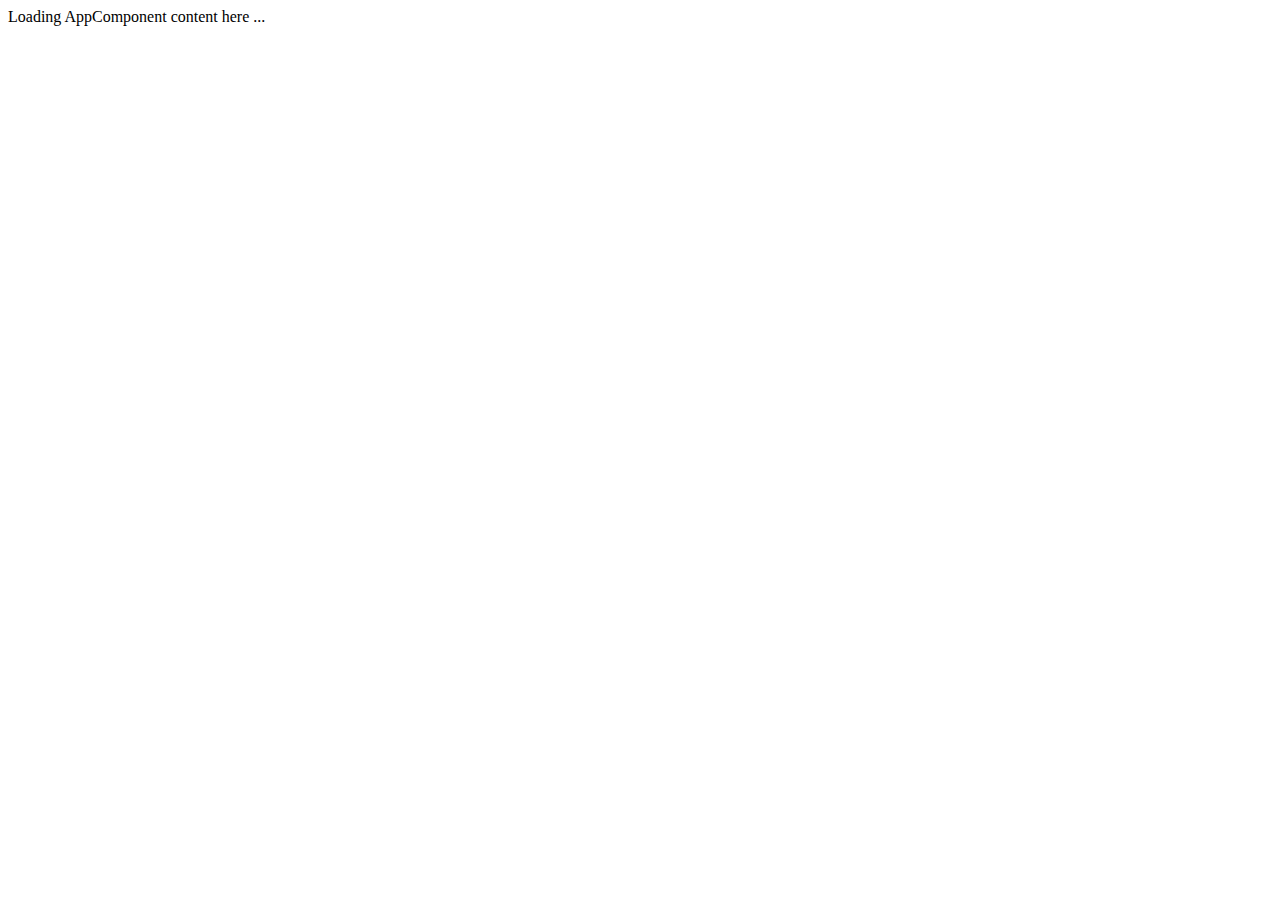
==== src/index.html @ dccfcd35 "init" ====
<!DOCTYPE html>
<html>
  <head>
    <title>Angular QuickStart</title>
    <base href="/">
    <meta charset="UTF-8">
    <meta name="viewport" content="width=device-width, initial-scale=1">
    <link rel="stylesheet" href="styles.css">

    <!-- Polyfill(s) for older browsers -->
    <script src="node_modules/core-js/client/shim.min.js"></script>

    <script src="node_modules/zone.js/dist/zone.js"></script>
    <script src="node_modules/systemjs/dist/system.src.js"></script>

    <script src="systemjs.config.js"></script>
    <script>
      System.import('main.js').catch(function(err){ console.error(err); });
    </script>
  </head>

  <body>
    <my-app>Loading AppComponent content here ...</my-app>
  </body>
</html>
---- src/styles.css ----
h1 {
  color: #369;
  font-family: Arial, Helvetica, sans-serif;
  font-size: 250%;
}
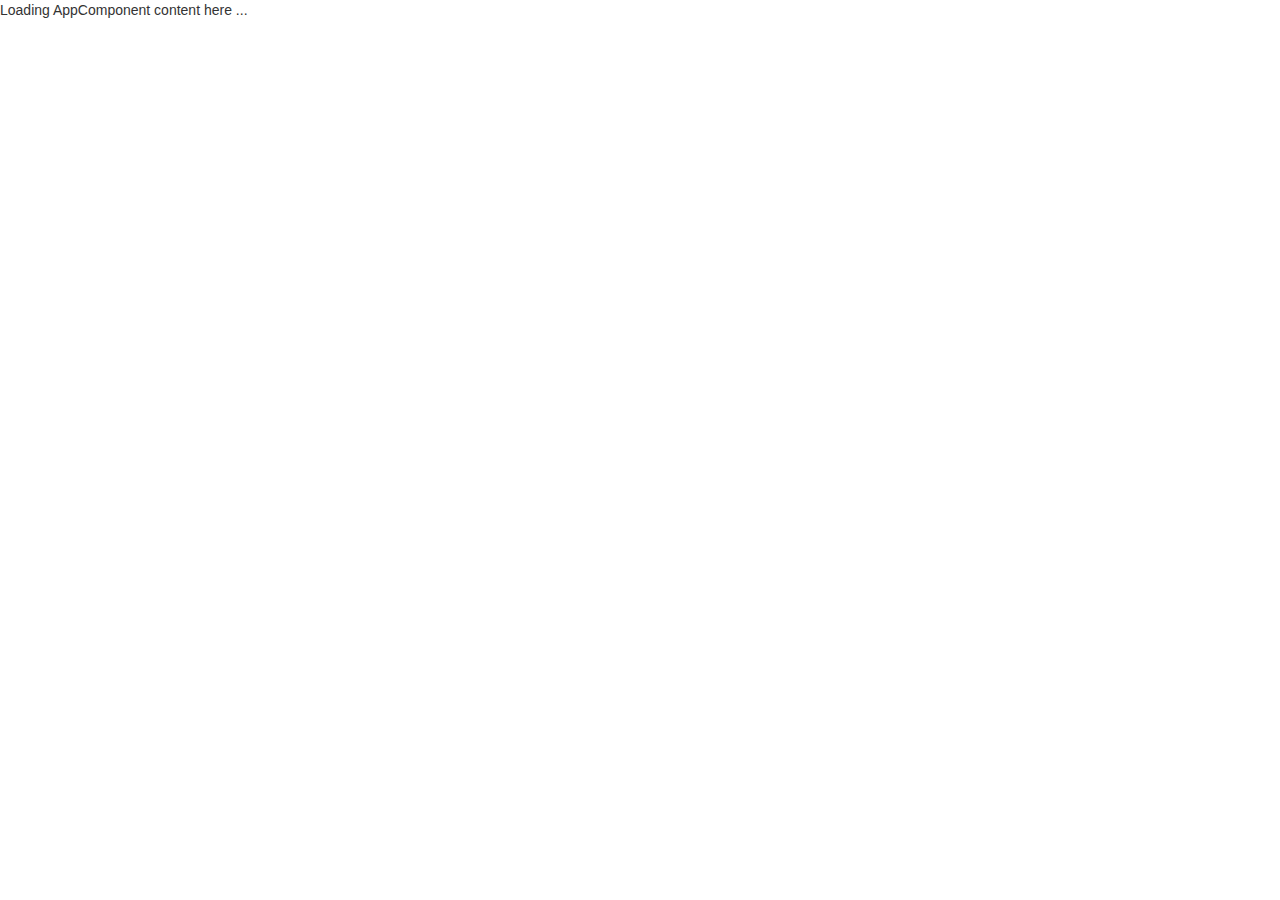
==== commit 6776b4bf: "Added playlists thumbnails" ====
--- a/src/index.html
+++ b/src/index.html
@@ -1,11 +1,12 @@
 <!DOCTYPE html>
 <html>
   <head>
-    <title>Angular QuickStart</title>
+    <title>YT API</title>
     <base href="/">
     <meta charset="UTF-8">
     <meta name="viewport" content="width=device-width, initial-scale=1">
     <link rel="stylesheet" href="styles.css">
+    <link rel="stylesheet" href="https://maxcdn.bootstrapcdn.com/bootstrap/3.3.7/css/bootstrap.min.css">
 
     <!-- Polyfill(s) for older browsers -->
     <script src="node_modules/core-js/client/shim.min.js"></script>
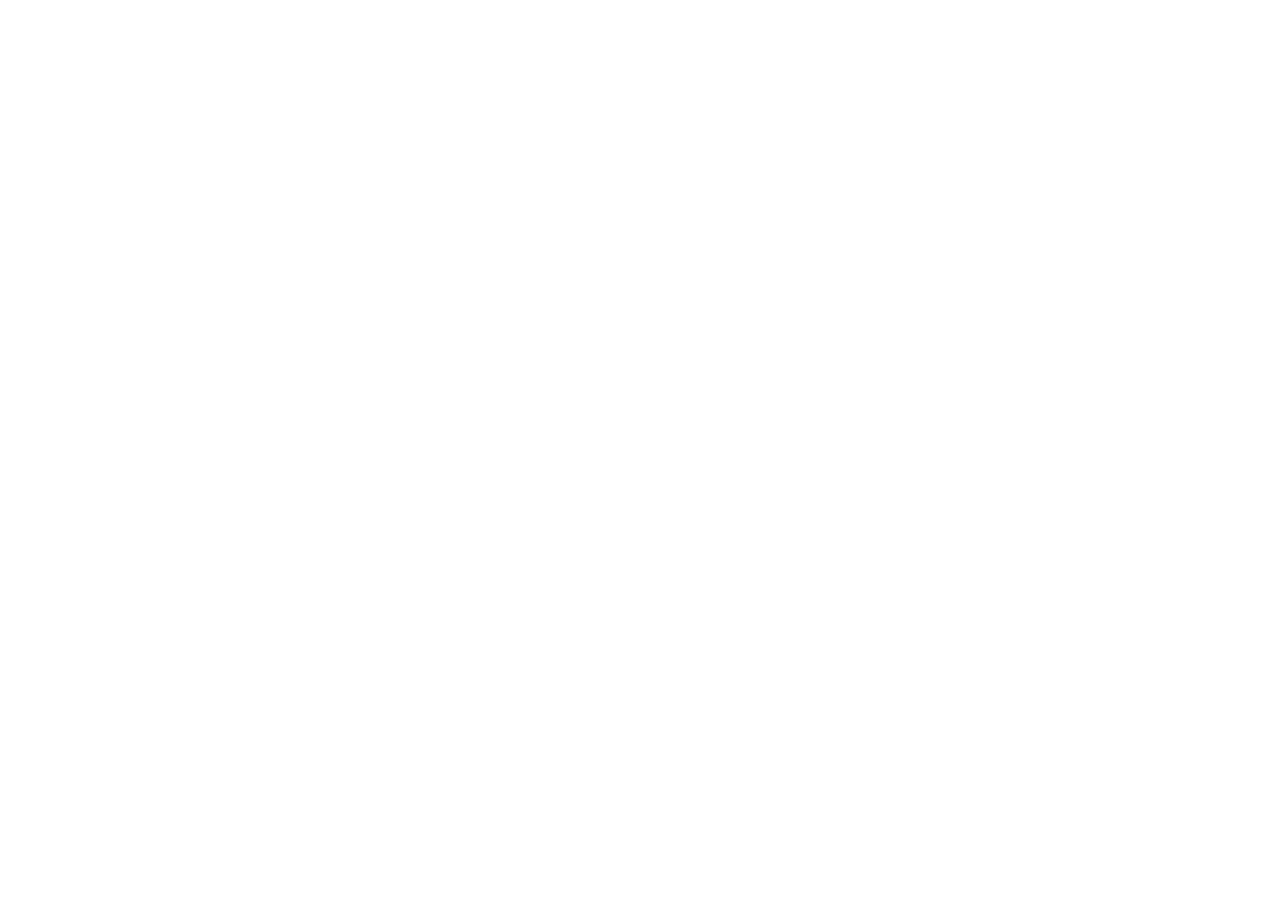
==== commit 82e56375: "Corrected application's architecture" ====
--- a/src/index.html
+++ b/src/index.html
@@ -21,6 +21,6 @@
   </head>
 
   <body>
-    <my-app>Loading AppComponent content here ...</my-app>
+    <app></app>
   </body>
 </html>
